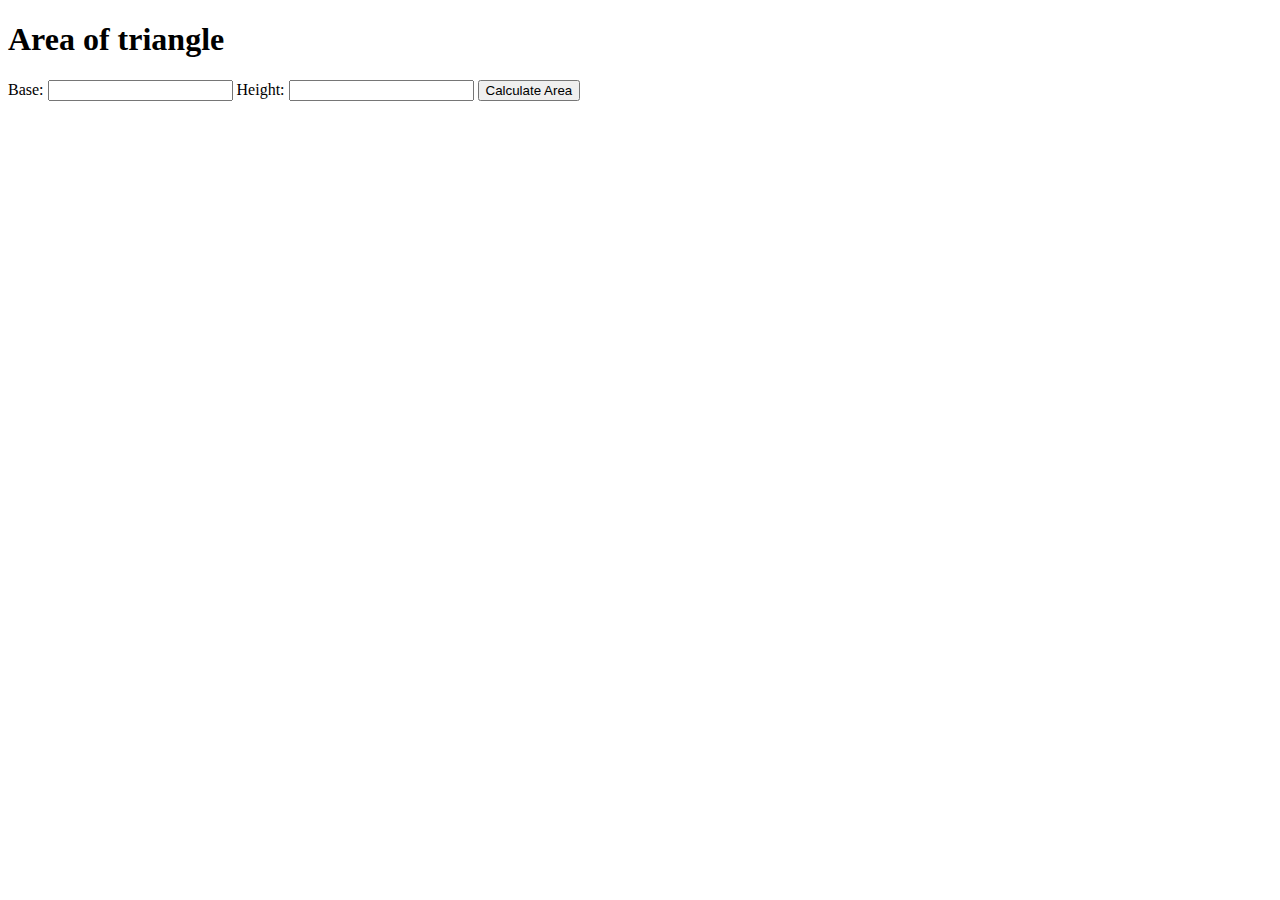
==== area.html @ e3db4f7c "doc- project files added" ====
<!DOCTYPE html>
<html lang="en">
<head>
    <meta charset="UTF-8">
    <meta http-equiv="X-UA-Compatible" content="IE=edge">
    <meta name="viewport" content="width=device-width, initial-scale=1.0">
    <title>Document</title>
</head>
<body>
    <h1>Area of triangle</h1>
    <label>Base:</label>
    <input type="number" id="input-base"/>
    <label>Height:</label>
    <input type="number" id="input-height"/>
    <button id="submit-button">Calculate Area</button>
    <div id="output"></div>
    <script src="area.js"></script>
</body>
</html>
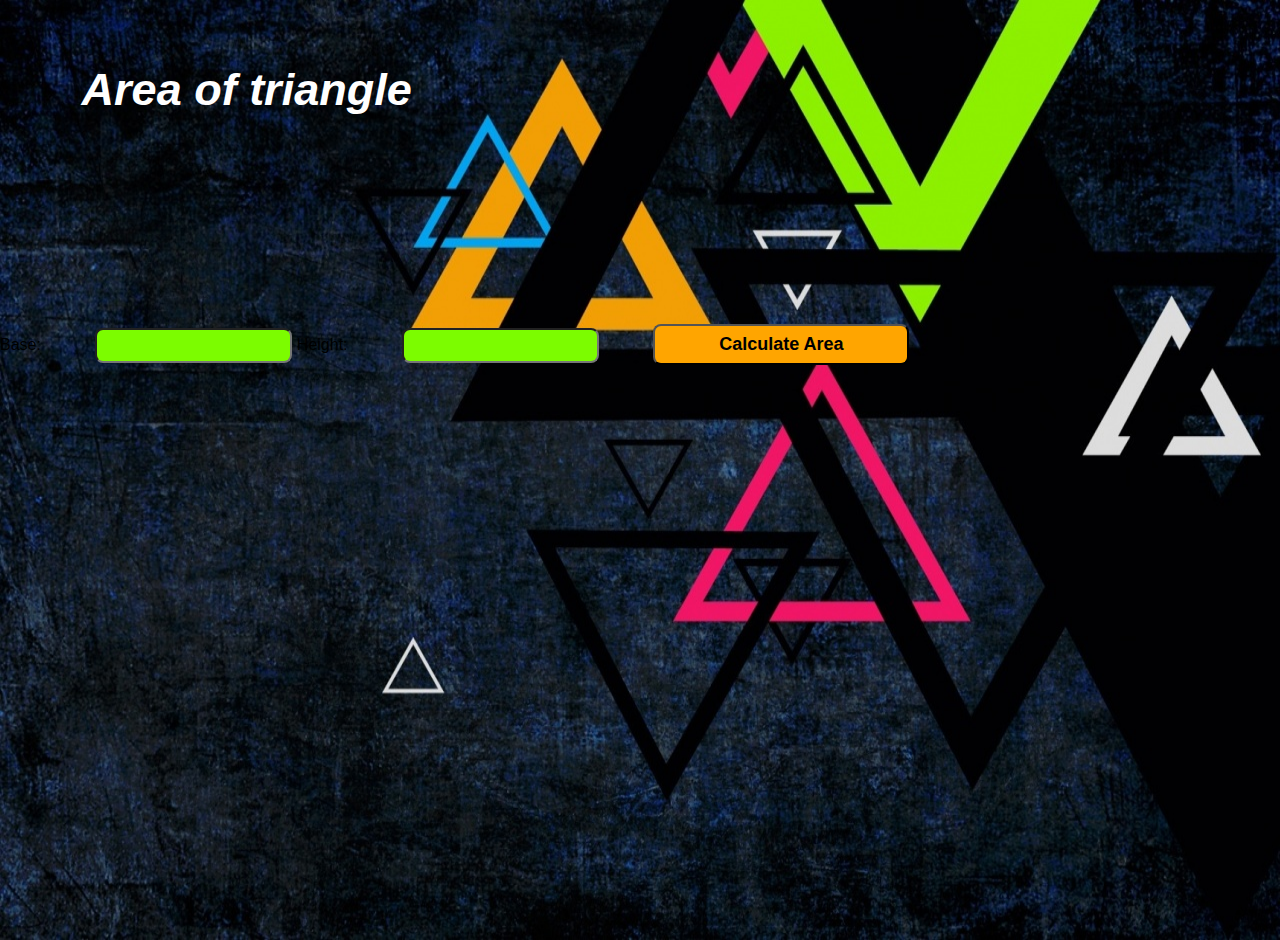
==== commit 4d93a631: "docs-added webpages for triangle project" ====
--- a/area.html
+++ b/area.html
@@ -5,9 +5,10 @@
     <meta http-equiv="X-UA-Compatible" content="IE=edge">
     <meta name="viewport" content="width=device-width, initial-scale=1.0">
     <title>Document</title>
+    <link href="styles.css" rel="stylesheet" />
 </head>
 <body>
-    <h1>Area of triangle</h1>
+    <h1 class="heading">Area of triangle</h1>
     <label>Base:</label>
     <input type="number" id="input-base"/>
     <label>Height:</label>
--- a/styles.css
+++ b/styles.css
@@ -0,0 +1,170 @@
+*{
+    font-family: 'Open Sans', sans-serif;
+}
+
+
+body{
+    background-image: url('/images/29774hd.jpg');
+    background-repeat: no-repeat;
+    background-position: center;
+    background-size: 100% 100%;
+    min-height: 100vh;
+    margin: 0;
+    overflow: hidden;
+}
+
+h1{
+    color: white;
+}
+
+.list-item-inline{
+    display: grid;
+    padding: 1rem 0.5rem;
+    margin: 2.5rem;
+    border: 1px solid yellow;
+    border-style:inset;
+    border-width: 0.5rem;
+    background-color:lawngreen;
+    border-radius: 0.5rem;
+    font-size:x-large;
+    font-weight: bold; 
+    max-width: 20%;
+    text-align: center;
+    
+}
+.list-non-bullet{
+    list-style: none;
+}
+.heading{
+    margin: 2.5rem;
+    padding-left: 2.6rem;
+    padding: 2.6rem;
+    padding-top: 1.5rem;
+    font-style: italic;
+    font-size: 5vh;
+
+}
+.link{
+    text-decoration: none;
+    padding: 0.5rem 1rem;
+}
+.footer{
+    height: 200px;
+    margin-top: 20px;
+    margin-left: 550px;
+    position: relative;
+    clear: both;
+    font-size: xx-large;
+    
+}
+.footer-item-inline{
+    display: inline;
+    margin: 8rem;
+    
+    font-size: large;
+    font-weight: bold; 
+    margin: auto;
+    text-align: center;
+    margin-inline: 5vh;  
+
+    
+}
+
+.footer .link{
+    color: white;
+}
+
+.footer ul{
+    padding-inline-start: 0px;
+}
+
+.angle-input{
+    display: inline;
+   padding: 0.8rem;
+   height: 10px;
+   width: 10%;
+    margin-top: 125px;
+    margin-left: 20px;
+    position: relative;
+    clear: both;
+    background-color:lawngreen;
+    border-radius: 0.5rem;
+}
+
+#is-triangle-btn{
+    background-color: orange;
+    margin-left: 250px;
+    margin-top: 80px;
+    font-weight: bolder;
+    font-size: large;
+    width: 20%;
+    height: 50px;
+    display: block;
+    border-radius: 0.5rem;
+   
+ 
+}
+
+#output{
+    color: yellow;
+    margin-left: 250px;
+    position: relative;
+    margin-top: 40px;
+    font-size: x-large;
+    font-style: italic;
+
+}
+
+.question-container{
+    color: white;
+    font-weight: bolder;
+    margin-top: 20px ;
+    margin-left: 90px;
+    padding-left: 0.5rem;
+}
+
+#submit-answers-btn{
+    border-radius: 0.5rem;
+    padding: 0.5rem;
+    margin-top: 30px;
+    margin-left: 250px;
+    background-color: orange;
+    font-weight: bolder;
+    font-size: large;
+    
+}
+
+.side-input{
+    background-color: lawngreen;
+    margin-top: 130px;
+    margin-left: 50px;
+    padding: 0.5rem;
+    border-radius: 0.5rem;
+}
+
+#submit-button{
+    background-color: orange;
+    margin-left: 50px;
+    padding: 0.5rem;    
+    border-radius: 0.5rem;
+    font-weight: bolder;
+    width: 20%;
+    font-size: large;
+    position: relative;
+}
+
+#input-base{
+    background-color: lawngreen;
+    margin-top: 130px;
+    margin-left: 50px;
+    padding: 0.5rem;
+    border-radius: 0.5rem;
+}
+
+#input-height{
+    background-color: lawngreen;
+    margin-top: 130px;
+    margin-left: 50px;
+    padding: 0.5rem;
+    border-radius: 0.5rem;
+}